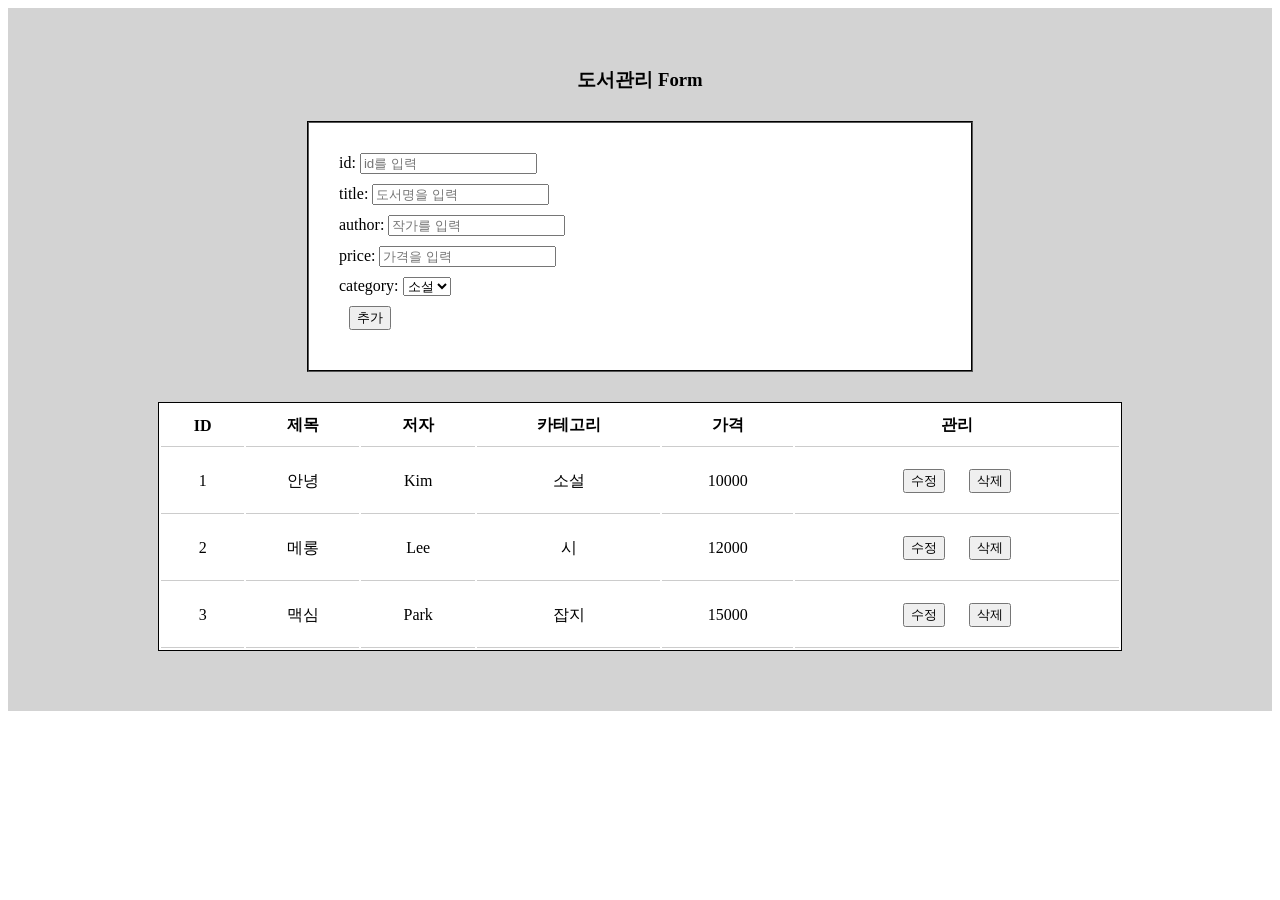
==== crud.html @ 98a9d0e8 "파일 이름 변경" ====
<!DOCTYPE html>
<html lang="en">
    <head>
        <meta charset="UTF-8" />
        <meta name="viewport" content="width=device-width, initial-scale=1.0">
        <title>Title</title>
        <link rel="stylesheet" href="index.css">
    </head>
    <body>
        <div class="container">
            <div class = "title">
               <h3>도서관리 Form</h3>
            </div>

            <fieldset class = "form">
                <form action = "/users" method="post">
                    <label>id:</label>
                    <input type = "text" id="id" placeholder="id를 입력" required><br>


                    <label>title:</label>
                    <input type = "text" id="name" placeholder="도서명을 입력" required><br>

                    <label>author:</label>
                    <input type = "text" id="author" placeholder="작가를 입력" required><br>

                    <label>price:</label>
                    <input type = "text" id="price" placeholder="가격을 입력" required><br>

                    <label>category:</label>
                    <select>
                        <option>소설</option>
                        <option>시</option>
                        <option>잡지</option>
                    </select><br>

                    <button class = "btn">추가</button>
                </form>
            </fieldset>

            <table class = "book-table">
                <thead>
                    <tr>
                        <th>ID</th><th>제목</th><th>저자</th><th>카테고리</th><th>가격</th><th>관리</th>
                    </tr>
                </thead>
                <tbody class="book-list"></tbody>
            </table>
        </div>
        <script src = "index.js"></script>
    </body>
</html>
---- index.css ----
.container {
    background-color: lightgray;
    padding : 30px;
}

.title {
    text-align: center;
    padding : 10px;
}

.form {
    border-color : black;
    background-color: white;
    width: 50%;
    margin: 0 auto;
    padding : 30px;
}

.form input {
    margin-bottom: 10px;
}

.btn {
    margin : 10px;
}

.btn:hover {
    background-color: aliceblue;
    cursor:pointer;
}

.book-table {
    background-color: white;
    width : 80%;
    margin : 30px auto;
    border : 1px solid black;
}

.book-table th,
.book-table td {
    border-bottom: 1px solid #ccc;
    padding: 10px;
    text-align: center;
}
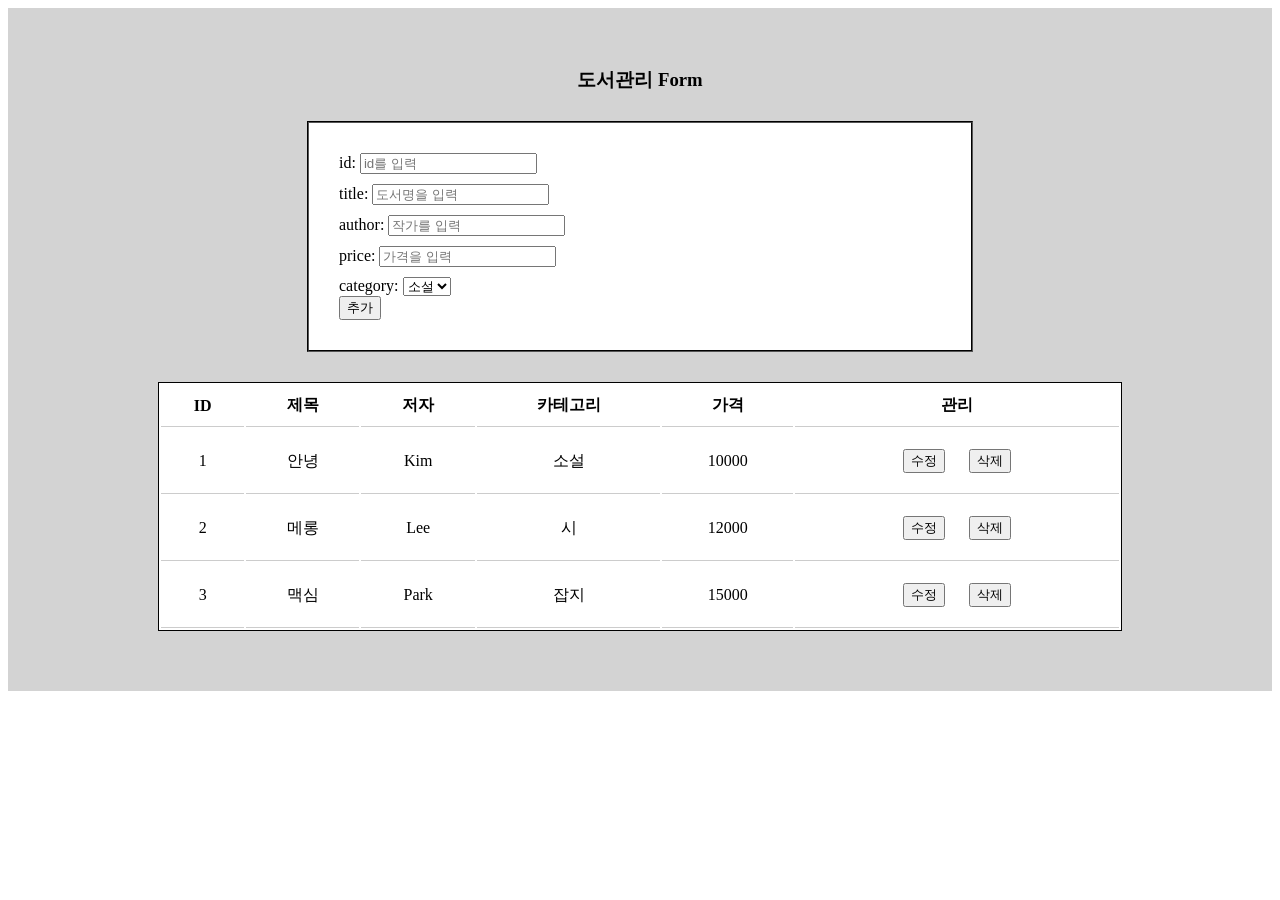
==== commit 63c45924: "Validation 추가" ====
--- a/crud.html
+++ b/crud.html
@@ -4,7 +4,7 @@
         <meta charset="UTF-8" />
         <meta name="viewport" content="width=device-width, initial-scale=1.0">
         <title>Title</title>
-        <link rel="stylesheet" href="index.css">
+        <link rel="stylesheet" href="crud.css">
     </head>
     <body>
         <div class="container">
@@ -13,13 +13,13 @@
             </div>
 
             <fieldset class = "form">
-                <form action = "/users" method="post">
+                    <form action = "/users" method="post">
                     <label>id:</label>
                     <input type = "text" id="id" placeholder="id를 입력" required><br>
 
 
                     <label>title:</label>
-                    <input type = "text" id="name" placeholder="도서명을 입력" required><br>
+                    <input type = "text" id="title" placeholder="도서명을 입력" required><br>
 
                     <label>author:</label>
                     <input type = "text" id="author" placeholder="작가를 입력" required><br>
@@ -28,13 +28,13 @@
                     <input type = "text" id="price" placeholder="가격을 입력" required><br>
 
                     <label>category:</label>
-                    <select>
+                    <select id = "category">
                         <option>소설</option>
                         <option>시</option>
                         <option>잡지</option>
                     </select><br>
 
-                    <button class = "btn">추가</button>
+                    <button id="addbtn">추가</button>
                 </form>
             </fieldset>
 
@@ -47,6 +47,6 @@
                 <tbody class="book-list"></tbody>
             </table>
         </div>
-        <script src = "index.js"></script>
+        <script src = "crud.js"></script>
     </body>
 </html>
--- a/crud.css
+++ b/crud.css
@@ -0,0 +1,46 @@
+
+.container {
+    background-color: lightgray;
+    padding : 30px;
+}
+
+.title {
+    text-align: center;
+    padding : 10px;
+}
+
+.form {
+    border-color : black;
+    background-color: white;
+    width: 50%;
+    margin: 0 auto;
+    padding : 30px;
+}
+
+.form input {
+    margin-bottom: 10px;
+}
+
+.btn {
+    margin : 10px;
+}
+
+.btn:hover {
+    background-color: aliceblue;
+    cursor:pointer;
+}
+
+.book-table {
+    background-color: white;
+    width : 80%;
+    margin : 30px auto;
+    border : 1px solid black;
+}
+
+.book-table th,
+.book-table td {
+    border-bottom: 1px solid #ccc;
+    padding: 10px;
+    text-align: center;
+}
+
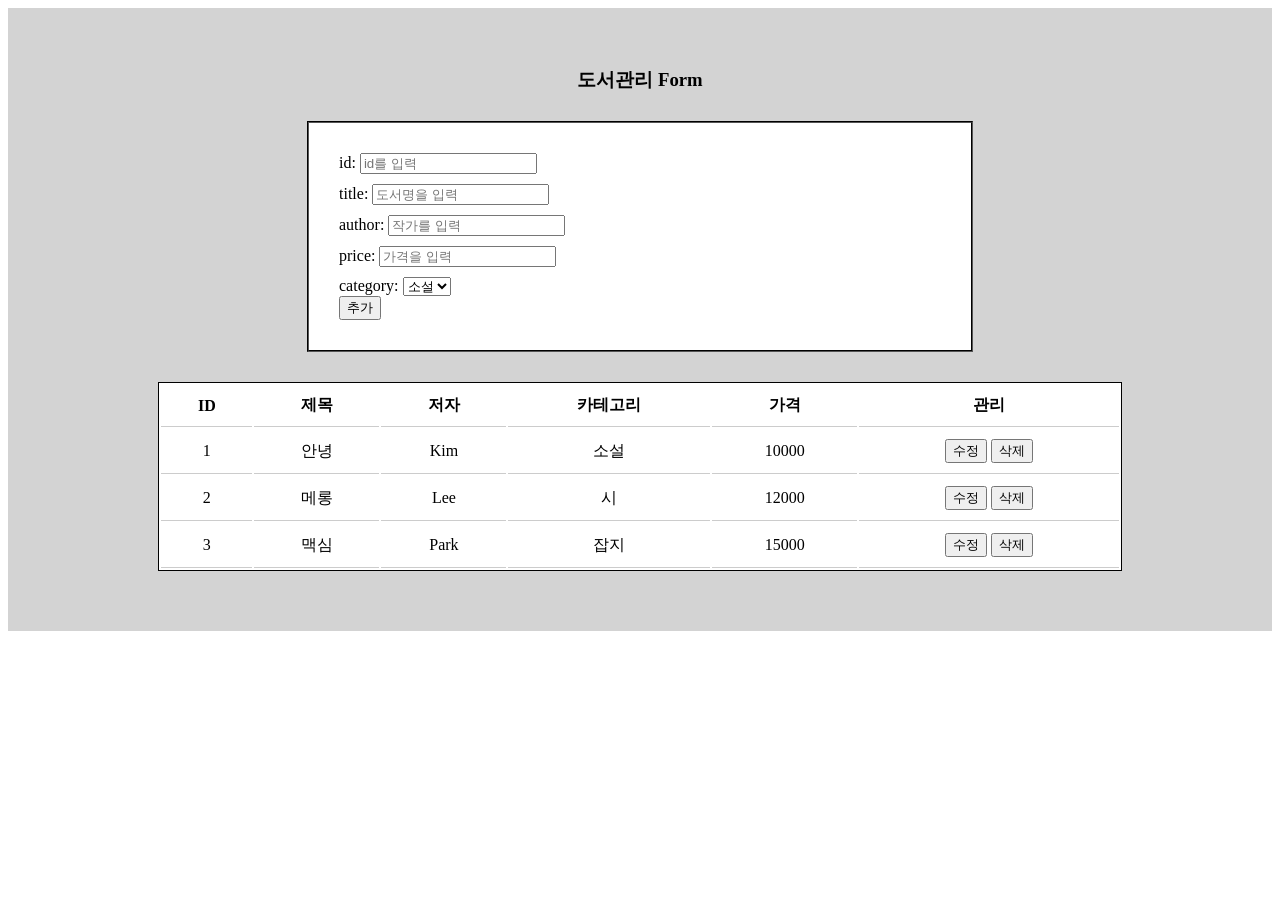
==== commit 2f1ad7a6: "수정/삭제 event 추가" ====
--- a/crud.html
+++ b/crud.html
@@ -13,7 +13,7 @@
             </div>
 
             <fieldset class = "form">
-                    <form action = "/users" method="post">
+                <form>
                     <label>id:</label>
                     <input type = "text" id="id" placeholder="id를 입력" required><br>
 
@@ -25,7 +25,7 @@
                     <input type = "text" id="author" placeholder="작가를 입력" required><br>
 
                     <label>price:</label>
-                    <input type = "text" id="price" placeholder="가격을 입력" required><br>
+                    <input type = "number" id="price" placeholder="가격을 입력" required><br>
 
                     <label>category:</label>
                     <select id = "category">
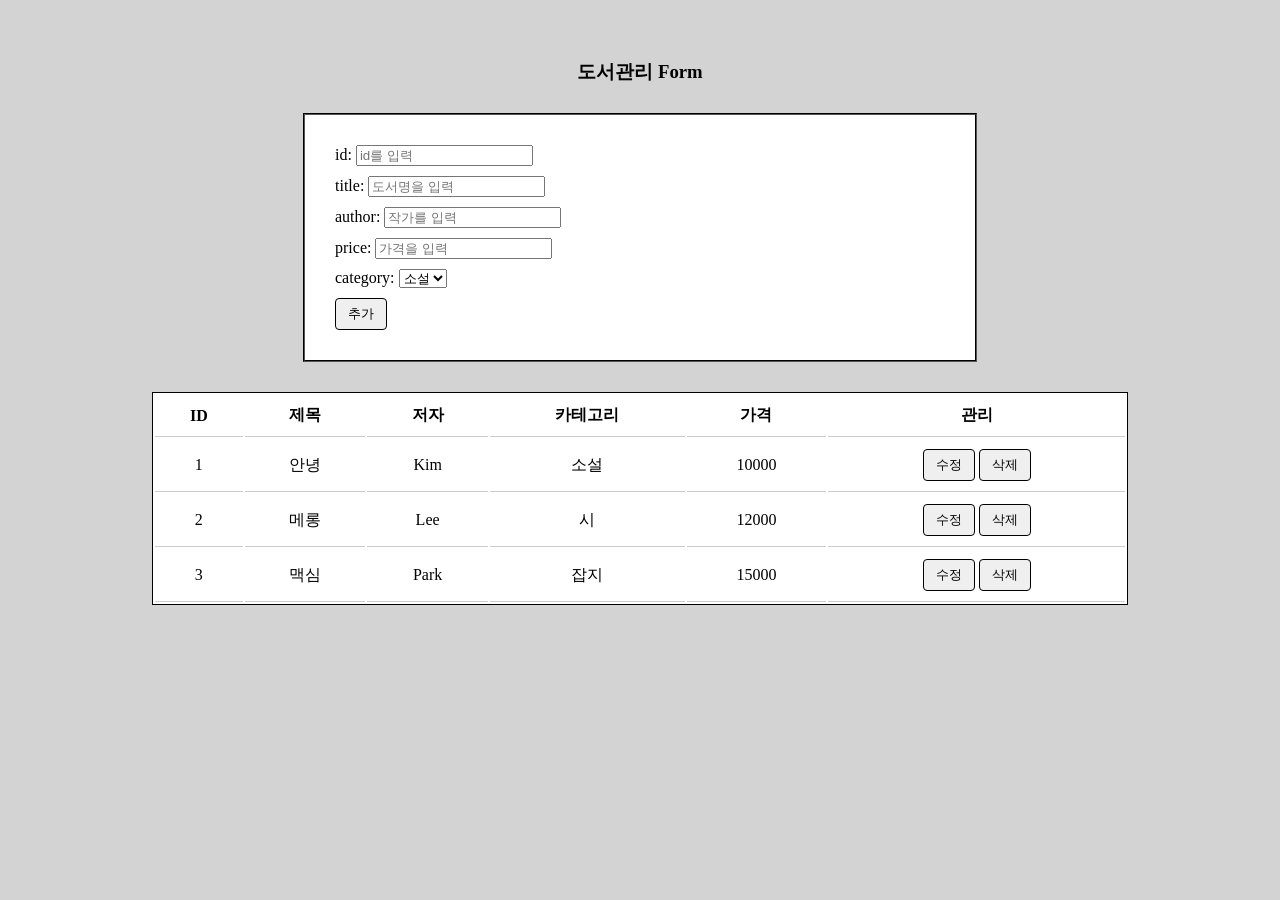
==== commit a85d2195: "id(type, validation) 수정" ====
--- a/crud.html
+++ b/crud.html
@@ -15,7 +15,7 @@
             <fieldset class = "form">
                 <form>
                     <label>id:</label>
-                    <input type = "text" id="id" placeholder="id를 입력" required><br>
+                    <input type = "number" id="id" placeholder="id를 입력" required min="1"><br>
 
 
                     <label>title:</label>
--- a/crud.css
+++ b/crud.css
@@ -1,6 +1,9 @@
+body {
+    margin : 0;
+    background-color: lightgray;
+}
 
 .container {
-    background-color: lightgray;
     padding : 30px;
 }
 
@@ -21,15 +24,6 @@
     margin-bottom: 10px;
 }
 
-.btn {
-    margin : 10px;
-}
-
-.btn:hover {
-    background-color: aliceblue;
-    cursor:pointer;
-}
-
 .book-table {
     background-color: white;
     width : 80%;
@@ -44,3 +38,17 @@
     text-align: center;
 }
 
+button:hover  {
+    background-color: lightgray;
+    cursor : pointer;
+}
+
+button {
+    padding : 6px 12px;
+    border : 1px solid black;
+    border-radius: 4px;
+}
+
+#addbtn {
+    margin-top : 10px;
+}
